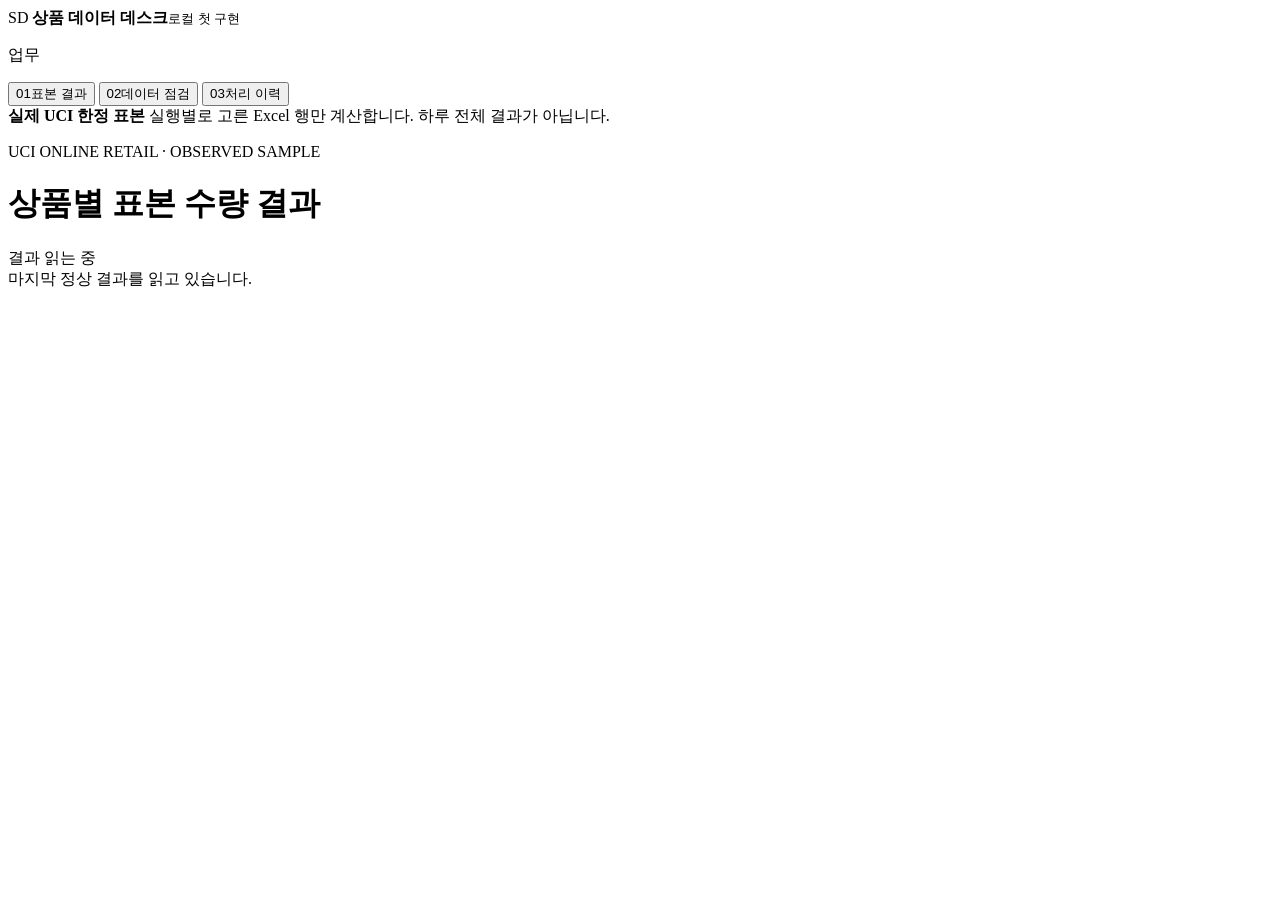
==== web/index.html @ 6111db04 "Add traceable UCI sample pipeline and process recovery" ====
<!doctype html>
<html lang="ko">
<head>
  <meta charset="utf-8">
  <meta name="viewport" content="width=device-width, initial-scale=1">
  <title>상품 데이터 데스크 · 실제 표본 결과</title>
  <link rel="stylesheet" href="/styles.css">
</head>
<body>
  <div class="app-shell">
    <aside class="sidebar">
      <div class="brand">
        <span class="brand-mark">SD</span>
        <span><strong>상품 데이터 데스크</strong><small>로컬 첫 구현</small></span>
      </div>
      <nav aria-label="주요 화면">
        <p class="nav-label">업무</p>
        <button class="nav-button is-active" data-view="overview"><span>01</span>표본 결과</button>
        <button class="nav-button" data-view="quality"><span>02</span>데이터 점검</button>
        <button class="nav-button" data-view="runs"><span>03</span>처리 이력</button>
      </nav>
      <div class="source-note">
        <strong>실제 UCI 한정 표본</strong>
        <span>실행별로 고른 Excel 행만 계산합니다. 하루 전체 결과가 아닙니다.</span>
      </div>
    </aside>

    <main class="main">
      <header class="topbar">
        <div>
          <p class="eyebrow">UCI ONLINE RETAIL · OBSERVED SAMPLE</p>
          <h1>상품별 표본 수량 결과</h1>
        </div>
        <span id="resultBadge" class="status-badge">결과 읽는 중</span>
      </header>

      <section id="loadingState" class="message-state" aria-live="polite">
        마지막 정상 결과를 읽고 있습니다.
      </section>
      <section id="errorState" class="message-state is-error" hidden aria-live="assertive">
        <strong id="errorTitle">결과를 읽지 못했습니다.</strong>
        <span id="errorMessage"></span>
        <code>python -m shopping_data run</code>
      </section>

      <section id="overviewView" class="view" hidden>
        <div class="context-strip">
          <dl><dt>자료 범위</dt><dd id="scopeText">-</dd></dl>
          <dl><dt>묶은 날짜</dt><dd id="dateBasisText">-</dd></dl>
          <dl><dt>결과 실행</dt><dd id="runText">-</dd></dl>
        </div>

        <div class="workspace-grid">
          <section class="table-workspace" aria-labelledby="tableTitle">
            <div class="section-head">
              <div>
                <h2 id="tableTitle">표본에 나타난 상품</h2>
                <p>수량 합계와 관찰 행 수는 서로 다른 숫자입니다.</p>
              </div>
              <label class="filter-label">
                <span>상품 코드 찾기</span>
                <input id="productFilter" type="search" placeholder="예: 85123A" autocomplete="off">
              </label>
            </div>
            <div class="table-wrap">
              <table>
                <thead>
                  <tr>
                    <th scope="col">원문 날짜</th>
                    <th scope="col">상품 코드</th>
                    <th scope="col" class="number">표본 수량 합계</th>
                    <th scope="col" class="number">관찰 행 수</th>
                    <th scope="col"><span class="sr-only">상세</span></th>
                  </tr>
                </thead>
                <tbody id="productRows"></tbody>
              </table>
              <p id="filterEmpty" class="inline-empty" hidden>이 표본에 해당 상품이 없습니다. `0`으로 계산한 것이 아닙니다.</p>
            </div>
          </section>

          <aside id="detailPanel" class="detail-panel" aria-labelledby="detailTitle">
            <div class="detail-head">
              <div>
                <p class="eyebrow">선택한 결과의 근거</p>
                <h2 id="detailTitle">상품을 선택하세요</h2>
              </div>
              <span id="detailLocation" class="detail-location">-</span>
            </div>
            <div id="detailMetrics" class="metric-line" hidden>
              <dl><dt>표본 수량 합계</dt><dd id="detailQuantity">-</dd></dl>
              <dl><dt>관찰 행 수</dt><dd id="detailRowCount">-</dd></dl>
            </div>
            <p id="detailHelp" class="detail-help">왼쪽 표의 상품을 누르면 어떤 Excel 행이 숫자에 들어갔는지 확인할 수 있습니다.</p>

            <div id="detailBody" hidden>
              <div class="tabs" role="tablist" aria-label="결과 근거">
                <button class="tab is-active" data-tab="rows" role="tab" aria-selected="true">기여한 거래</button>
                <button class="tab" data-tab="source" role="tab" aria-selected="false">원본 위치</button>
                <button class="tab" data-tab="sql" role="tab" aria-selected="false">적용 SQL</button>
              </div>
              <div id="rowsTab" class="tab-panel"></div>
              <div id="sourceTab" class="tab-panel" hidden></div>
              <div id="sqlTab" class="tab-panel" hidden><pre><code id="sqlText"></code></pre></div>
            </div>
          </aside>
        </div>
      </section>

      <section id="qualityView" class="view" hidden>
        <div class="section-head compact">
          <div>
            <h2>데이터 점검</h2>
            <p>성공한 척하지 않고, 지금 결과가 보장하는 범위와 보장하지 않는 범위를 나눕니다.</p>
          </div>
        </div>
        <div id="qualityRows" class="check-list"></div>
      </section>

      <section id="runsView" class="view" hidden>
        <div class="section-head compact">
          <div>
            <h2>처리 이력</h2>
            <p>재처리 버튼은 아직 없습니다. 실제 실행은 저장소에서 명령으로 수행하며 성공한 결과만 현재 화면에 연결됩니다.</p>
          </div>
          <code>python -m shopping_data run</code>
        </div>
        <div class="table-wrap">
          <table>
            <thead><tr><th>실행 ID</th><th>상태</th><th>시작</th><th>완료·오류</th></tr></thead>
            <tbody id="runRows"></tbody>
          </table>
        </div>
        <section class="comparison-workspace" aria-labelledby="comparisonTitle">
          <div class="comparison-head">
            <div>
              <h3 id="comparisonTitle">완료 결과 비교</h3>
              <p>성공해 공개된 두 결과만 비교합니다. 추가·빠진 위치는 두 결과에 포함된 원본 위치의 차이이며, 판매 제외·취소 판단은 아닙니다.</p>
            </div>
            <div class="comparison-controls">
              <label><span>이전 결과</span><select id="baseResult"></select></label>
              <label><span>현재 결과</span><select id="currentResult"></select></label>
              <button id="compareButton" type="button">변화 확인</button>
            </div>
          </div>
          <p id="comparisonState" class="comparison-state">비교할 완료 결과를 읽는 중입니다.</p>
          <div id="comparisonTable" class="table-wrap" hidden>
            <table>
              <thead>
                <tr>
                  <th>원문 날짜</th>
                  <th>상품 코드</th>
                  <th class="number">이전 수량 / 행</th>
                  <th class="number">현재 수량 / 행</th>
                  <th>포함 행 변화</th>
                </tr>
              </thead>
              <tbody id="comparisonRows"></tbody>
            </table>
          </div>
        </section>
      </section>
    </main>
  </div>
  <script src="/app.js" defer></script>
</body>
</html>
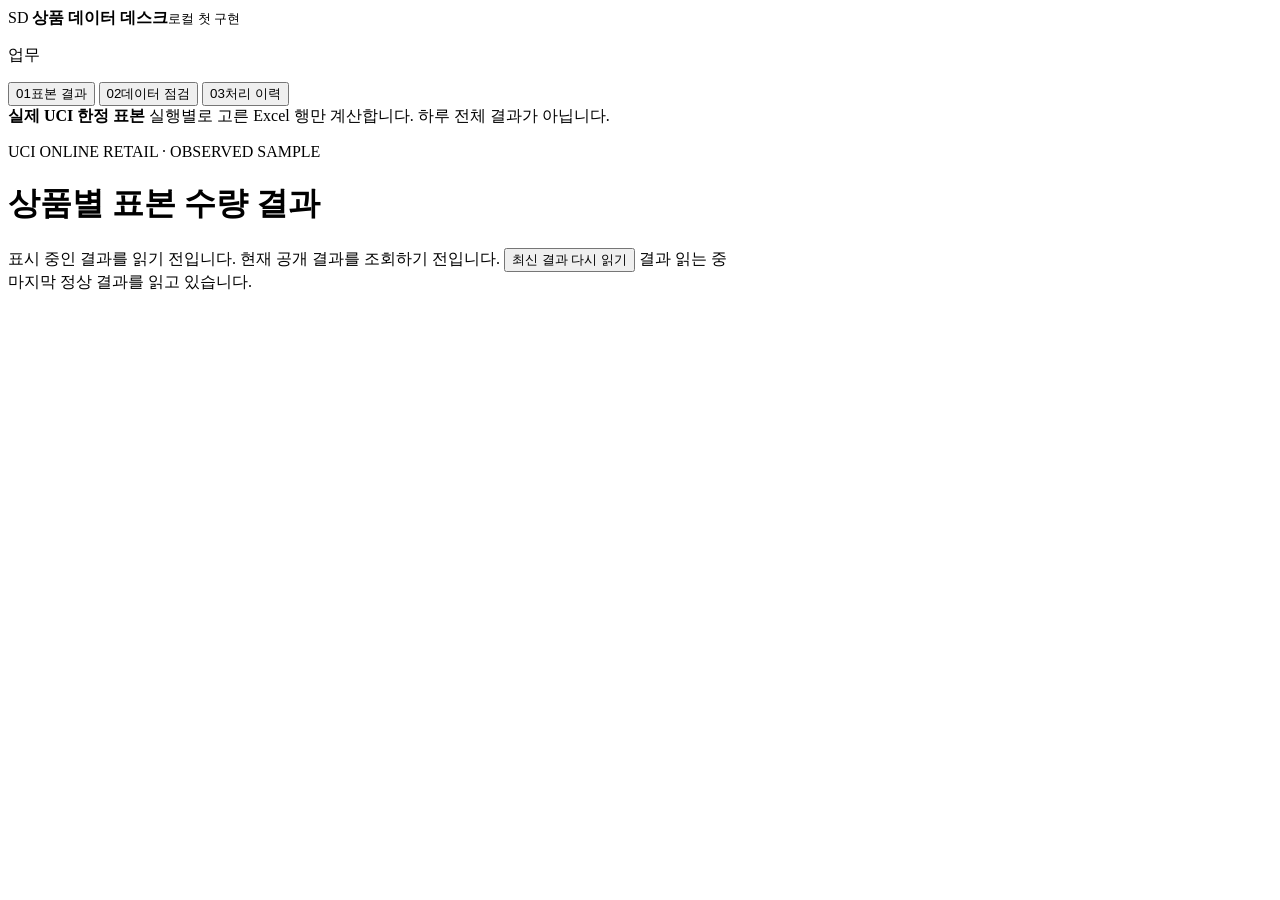
==== commit fe42811f: "Checkpoint sample exploration before development pause Preserve reviewed source-marker breakdown, ex" ====
--- a/web/index.html
+++ b/web/index.html
@@ -31,7 +31,12 @@
           <p class="eyebrow">UCI ONLINE RETAIL · OBSERVED SAMPLE</p>
           <h1>상품별 표본 수량 결과</h1>
         </div>
-        <span id="resultBadge" class="status-badge">결과 읽는 중</span>
+        <div class="topbar-actions">
+          <span id="displayedResultState" class="displayed-result-state">표시 중인 결과를 읽기 전입니다.</span>
+          <span id="currentResultState" class="current-result-state" aria-live="polite">현재 공개 결과를 조회하기 전입니다.</span>
+          <button id="refreshCurrentResult" type="button" class="refresh-result-button">최신 결과 다시 읽기</button>
+          <span id="resultBadge" class="status-badge">결과 읽는 중</span>
+        </div>
       </header>
 
       <section id="loadingState" class="message-state" aria-live="polite">
@@ -44,6 +49,13 @@
       </section>
 
       <section id="overviewView" class="view" hidden>
+        <div id="resultContext" class="result-context" hidden aria-live="polite">
+          <div>
+            <strong id="resultContextTitle">지난 실행 읽는 중</strong>
+            <span id="resultContextText"></span>
+          </div>
+          <button id="backToComparison" type="button">비교로 돌아가기</button>
+        </div>
         <div class="context-strip">
           <dl><dt>자료 범위</dt><dd id="scopeText">-</dd></dl>
           <dl><dt>묶은 날짜</dt><dd id="dateBasisText">-</dd></dl>
@@ -57,13 +69,24 @@
                 <h2 id="tableTitle">표본에 나타난 상품</h2>
                 <p>수량 합계와 관찰 행 수는 서로 다른 숫자입니다.</p>
               </div>
-              <label class="filter-label">
-                <span>상품 코드 찾기</span>
-                <input id="productFilter" type="search" placeholder="예: 85123A" autocomplete="off">
-              </label>
+              <div class="table-controls">
+                <label class="filter-label">
+                  <span>표 보기 순서</span>
+                  <select id="productSort">
+                    <option value="default">기본 순서</option>
+                    <option value="quantity-desc">표본 수량 큰순</option>
+                    <option value="quantity-asc">표본 수량 작은순</option>
+                  </select>
+                </label>
+                <label class="filter-label">
+                  <span>상품 코드 찾기</span>
+                  <input id="productFilter" type="search" placeholder="예: 85123A" autocomplete="off">
+                </label>
+              </div>
             </div>
+            <p id="productSortNotice" class="sort-notice" hidden></p>
             <div class="table-wrap">
-              <table>
+              <table id="productTable">
                 <thead>
                   <tr>
                     <th scope="col">원문 날짜</th>
@@ -143,16 +166,24 @@
               <button id="compareButton" type="button">변화 확인</button>
             </div>
           </div>
-          <p id="comparisonState" class="comparison-state">비교할 완료 결과를 읽는 중입니다.</p>
+          <div id="comparisonState" class="comparison-state">비교할 완료 결과를 읽는 중입니다.</div>
+          <section id="comparisonRowTrace" class="comparison-row-trace" hidden aria-live="polite">
+            <div class="comparison-row-trace-head">
+              <strong id="comparisonRowTraceTitle">선택한 원래 거래</strong>
+              <span id="comparisonRowTraceIdentity"></span>
+            </div>
+            <p id="comparisonRowTraceState"></p>
+            <div id="comparisonRowTraceResults" class="comparison-row-trace-results"></div>
+          </section>
           <div id="comparisonTable" class="table-wrap" hidden>
             <table>
               <thead>
                 <tr>
                   <th>원문 날짜</th>
                   <th>상품 코드</th>
-                  <th class="number">이전 수량 / 행</th>
-                  <th class="number">현재 수량 / 행</th>
-                  <th>포함 행 변화</th>
+                  <th class="number">이전 수량 합계 / 관찰 행</th>
+                  <th class="number">현재 수량 합계 / 관찰 행</th>
+                  <th>변화와 확인할 근거</th>
                 </tr>
               </thead>
               <tbody id="comparisonRows"></tbody>
